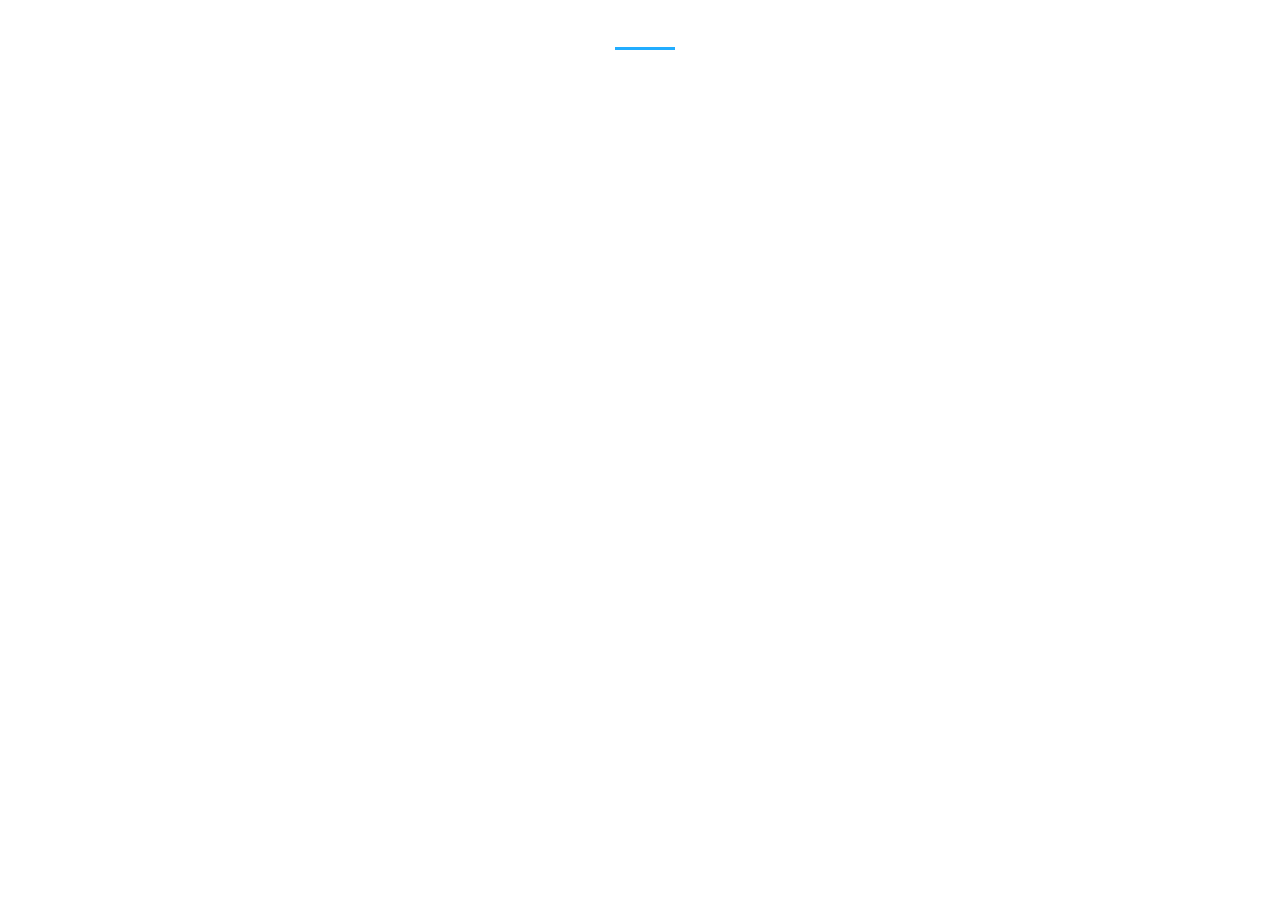
==== index.html @ c1292252 "index" ====
<!DOCTYPE html>
<html>
<head>
  <meta charset="utf-8"/>
  <meta http-equiv="content-type" content="text/html;charset=utf-8"/>
  <title>冬天的阳光</title>
  <link rel="stylesheet" href="css/bootstrap.min.css"/>
</head>

<body>
<div class="container">
  <div class="container-fluid">
    <div class="navbar-header">
      冬天的阳光
    </div>
    <div class="collapse navbar-collapse" id="mitu">
      <ul class="nav navbar-nav navbar-right">
        <li class="liClick active" id="toutiao">今日头条</li>
        <li class="liClick" id="baijia">百家号</li>
        <li class="liClick" id="dayu">大鱼号</li>
        <li class="liClick" id="wangyi">网易号</li>
        <li class="liClick" id="souhu">搜狐</li>
        <li class="liClick" id="wx">公众号</li>
        <li class="liClick" id="lofter">LOFTER</li>
        <li class="liClick" id="weibo">微博</li>
      </ul>
    </div>
  </div>
  <!-- 导航菜单栏 -->
  <nav>
    <iframe src="" id="frame" name="iframeName" frameborder="0" style="height: 100%;width: 100%;"></iframe>
  </nav>
  <!-- 主体内容 section -->
  <div id="page_footer"></div>
</div>
</body>
<script src="js/jquery-1.11.3.js"></script>
<script>
  var obj = {
    'souhu': 'http://mp.sohu.com/profile?xpt=c3VuZG9uZ3lhbmcxMjIxQDE2My5jb20=',
    'toutiao': 'https://www.toutiao.com/c/user/token/MS4wLjABAAAAXFN-bM8Ab6uHt3YuJOPHb4z0SSJbPIiI9BFkN-yRSP8/?source=author_home',
    'baijia': 'https://baijiahao.baidu.com/u?app_id=1554935737577733',
    'dayu': 'http://a.mp.uc.cn/media?uc_param_str=frdnsnpfvecpntnwprdssskt&mid=e915e95263554335831833a5dea22a91',
    // 'wangyi': 'https://c.m.163.com/news/sub/T1489546857557.html?spss=newsapp',
    'wangyi': 'https://c.m.163.com/news/sub/T1651799582797.html',
    'wx': 'https://mp.weixin.qq.com/mp/homepage?__biz=MzUzOTcwMTY4Mw==&hid=1&sn=2a2a612e9eee113cf2ebc4cb7f972389&scene=18&devicetype=android-29&version=28001651&lang=zh_CN&nettype=WIFI&ascene=7&session_us=gh_aea18da86b7e&pass_ticket=FwJGk1q2H8e6ZfSIfqxROsos6BJg0vG%2BcPJIPvzB6gCdRls0bTWnFZJzpsJ%2FuZc2&wx_header=3',
    'lofter': 'http://sundongyang1221.lofter.com',
    'weibo': 'https://weibo.com/u/6487774418'
  }
  $('#frame').attr('src', obj['toutiao'])
  $('.liClick').click(function (e) {
    let liClass = document.getElementsByClassName('liClick');
    for (let i = 0; i < liClass.length; i++) {
      liClass[i].className = "liClick";
    }
    e.target.className = "liClick active";
    var id = e.target.id;
    $('#frame').attr('src', obj[id]);
  })
</script>
<style>
  html,
  body,
  .container {
    height: 100%;
    width: 100%;
  }

  body {
    background: url("./image/bg_body.png") no-repeat;
    background-size: 100% 100%;
  }

  .container {
    width: 80%;
    margin: 0 auto;
  }

  #page_footer {
    height: 100px;
  }

  nav {
    height: calc(100% - 160px);
    min-height: 200px;
    background: #ffff;
  }

  li {
    line-height: 50px;
    height: 50px;
    margin: 0 10px;
    cursor: pointer;
  }
</style>
<style lang="scss" scoped>
  .navbar-header {
    color: #fff;
    line-height: 50px;
    font-size: 20px;
    font-family: cursive;
  }

  .navbar-collapse {
    color: #fff;
    font-family: cursive;
    font-size: 15px;
  }

  li.active {
    border-bottom: 3px solid #22adff;
  }
</style>

</html>
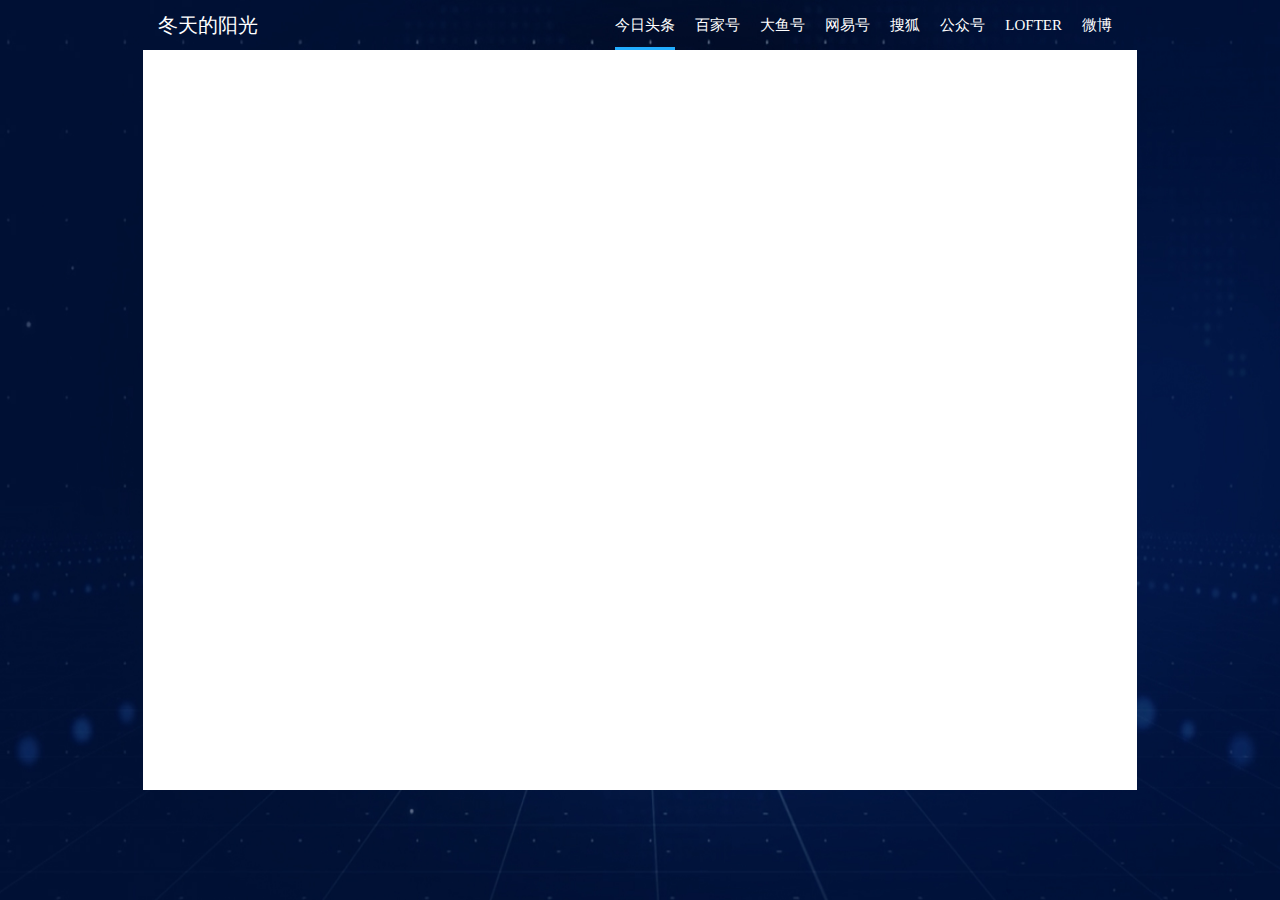
==== commit 837e9764: "Update index.html" ====
--- a/index.html
+++ b/index.html
@@ -28,7 +28,7 @@
   </div>
   <!-- 导航菜单栏 -->
   <nav>
-    <iframe src="" id="frame" name="iframeName" frameborder="0" style="height: 100%;width: 100%;"></iframe>
+    <!-- <iframe src="" id="frame" name="iframeName" frameborder="0" style="height: 100%;width: 100%;"></iframe> -->
   </nav>
   <!-- 主体内容 section -->
   <div id="page_footer"></div>
